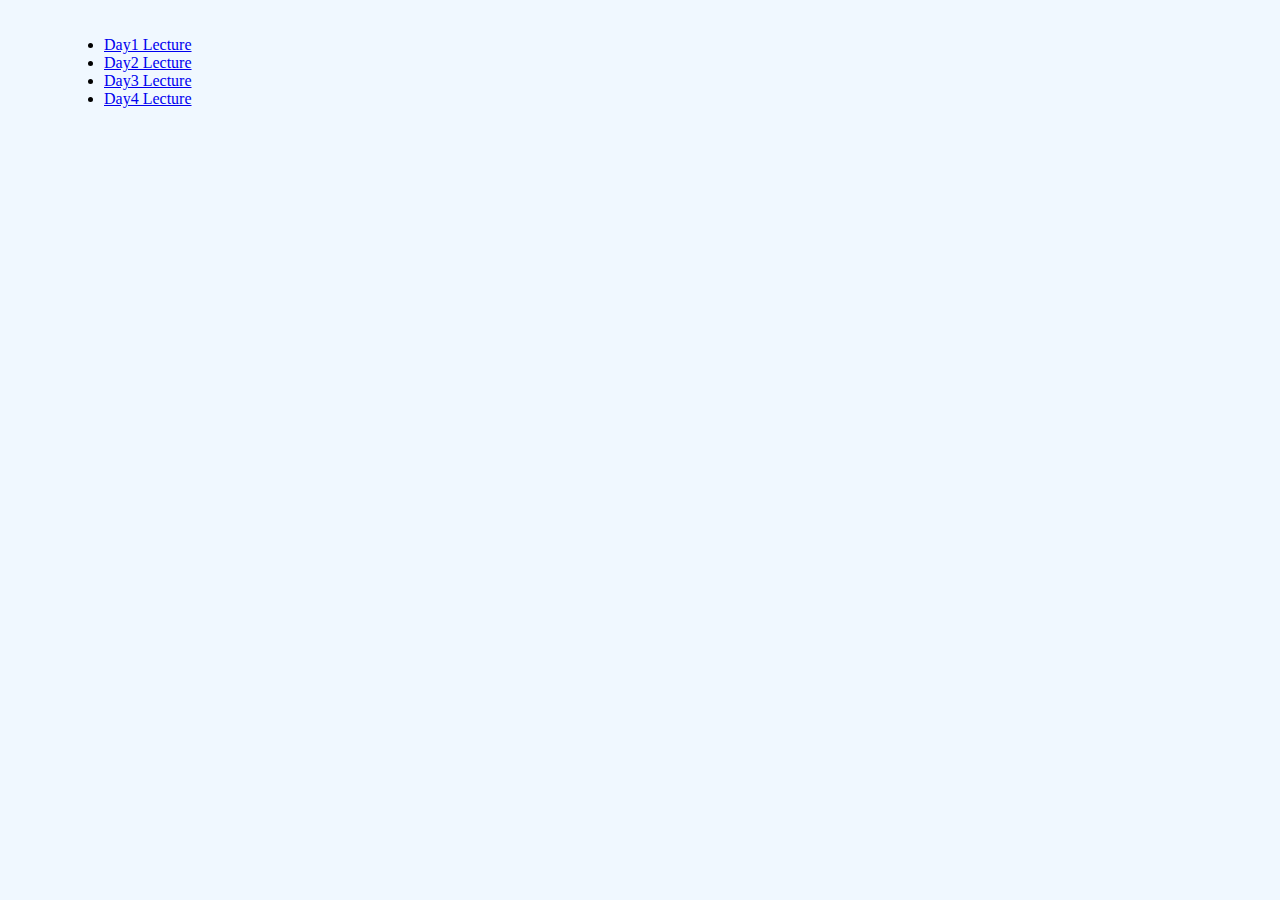
==== index.html @ 56e18c53 "From the top I suppose" ====
<!DOCTYPE html>
<html>
  <head>
    <meta charset="UTF-8" />
    <title>CSSI TA Brian Flores</title>
    <link rel="stylesheet" href="style.css">
  </head>

  <body>
    <ul>
     <li> <a href="https://distorted-dundar.github.io/CSSI-TA-Brian/Day1Lecture/day1.html">Day1 Lecture</a></li>
     <li> <a href="https://distorted-dundar.github.io/CSSI-TA-Brian/Day2Lecture/day1.html">Day2 Lecture</a></li>
     <li> <a href="https://distorted-dundar.github.io/CSSI-TA-Brian/Day3Lecture/day1.html">Day3 Lecture</a></li>
     <li> <a href="https://distorted-dundar.github.io/CSSI-TA-Brian/Day4Lecture/day1.html">Day4 Lecture</a></li>

    </ul>


  </body>
</html>
---- style.css ----
body {
  width: 90%;
  margin: auto;
  padding: 20px;
  background-color: aliceblue;
  font: "IBM Plex Sans", sans-serif;
}

section {
  padding: 20px;
  margin: 20px;
  background-color: #d5e1eb;
}

h1 {
  text-align: center;
  font-size: 64px;
}

h3 {
  text-align: center;
  font-style: italic;
}

div {
  padding: 20px;
  margin: 20px;
  background-color: #607482;
  color: white;
  display: flex;
  flex-direction: column;
}

h2 {
  font-size: 34px;
}

h4 {
  font-size: 30px;
}

p {
  margin-top: 30px;
}

h5 {
  font-size: 30px;
  text-align: right;
}

img {
  width: 100%;
  max-width: 600px;
  margin: auto;
}

footer {
  padding: 30px;
  padding-top: 20px;
  margin-bottom: -20px;
  margin-left: -40px;
  margin-right: -40px;
  background-color: #7cbdeb;
}
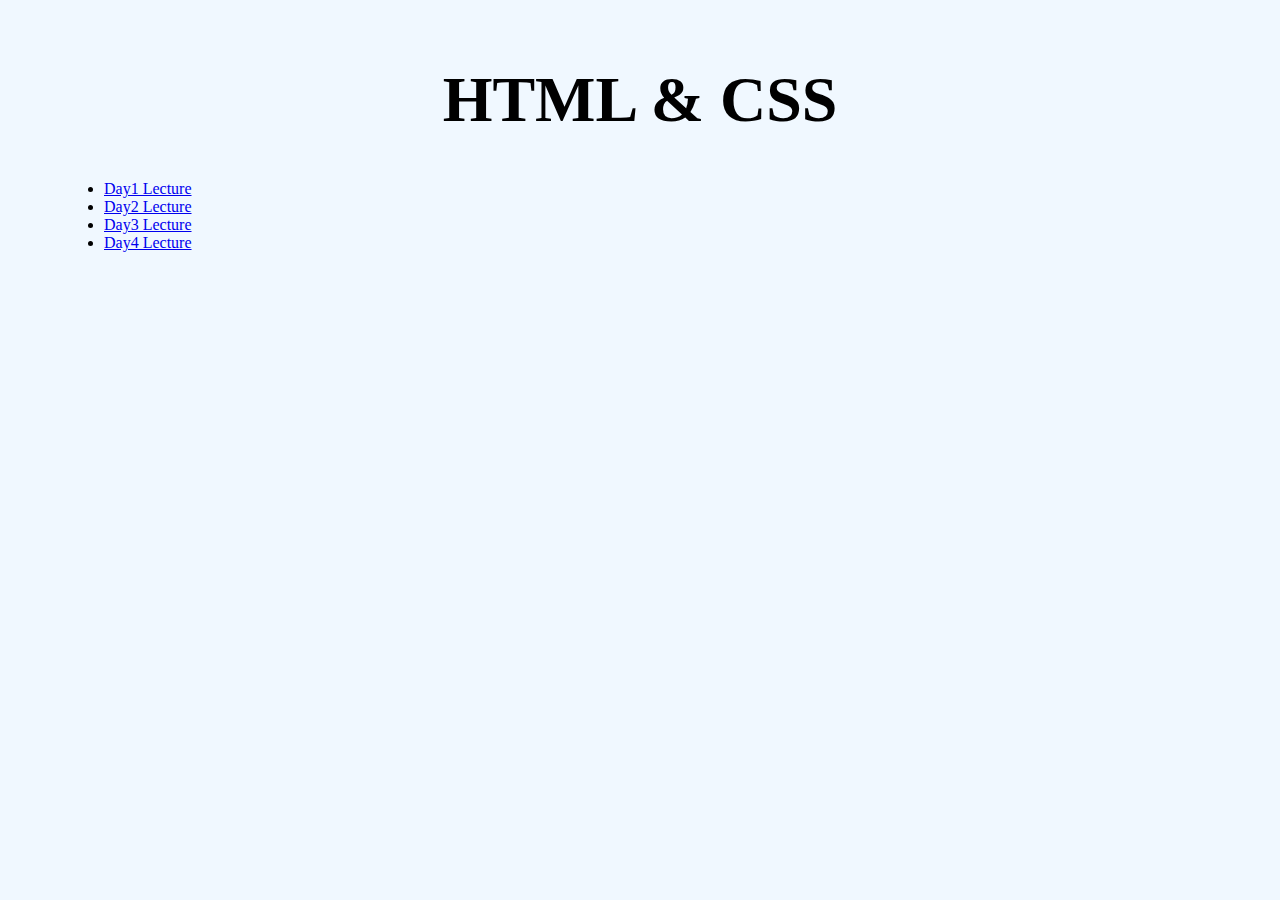
==== commit 2a7c898d: "Added H1 for html and css" ====
--- a/index.html
+++ b/index.html
@@ -6,13 +6,14 @@
     <link rel="stylesheet" href="style.css">
   </head>
 
+
   <body>
+    <h1>HTML & CSS</h1>
     <ul>
      <li> <a href="https://distorted-dundar.github.io/CSSI-TA-Brian/Day1Lecture/day1.html">Day1 Lecture</a></li>
      <li> <a href="https://distorted-dundar.github.io/CSSI-TA-Brian/Day2Lecture/day1.html">Day2 Lecture</a></li>
      <li> <a href="https://distorted-dundar.github.io/CSSI-TA-Brian/Day3Lecture/day1.html">Day3 Lecture</a></li>
      <li> <a href="https://distorted-dundar.github.io/CSSI-TA-Brian/Day4Lecture/day1.html">Day4 Lecture</a></li>
-
     </ul>
 
 
--- a/style.css
+++ b/style.css
@@ -4,6 +4,10 @@
   padding: 20px;
   background-color: aliceblue;
   font: "IBM Plex Sans", sans-serif;
+}
+
+h4{
+  padding: 20;
 }
 
 section {
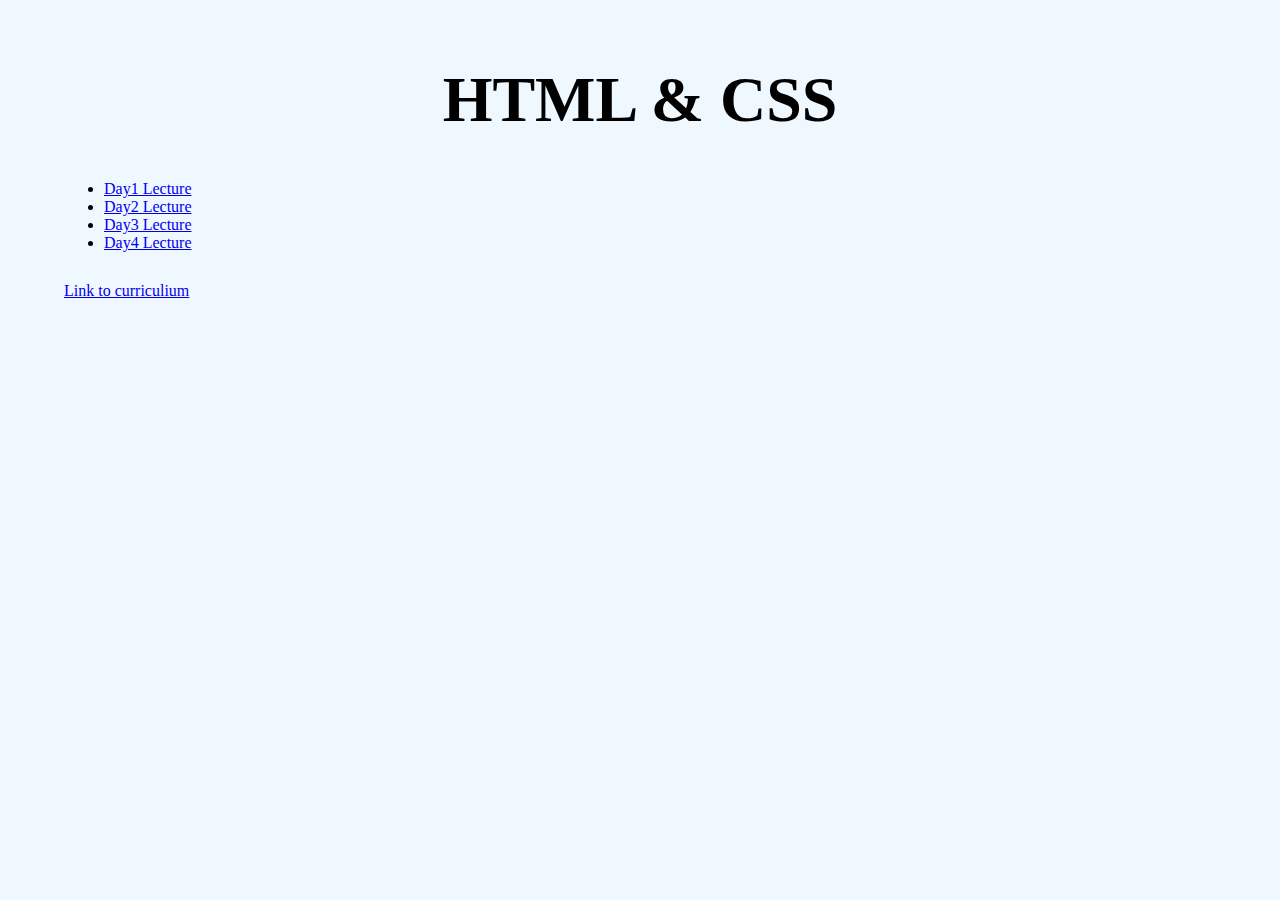
==== commit 226300de: "section css for day1" ====
--- a/index.html
+++ b/index.html
@@ -10,12 +10,14 @@
   <body>
     <h1>HTML & CSS</h1>
     <ul>
-     <li> <a href="https://distorted-dundar.github.io/CSSI-TA-Brian/Day1Lecture/day1.html">Day1 Lecture</a></li>
-     <li> <a href="https://distorted-dundar.github.io/CSSI-TA-Brian/Day2Lecture/day1.html">Day2 Lecture</a></li>
-     <li> <a href="https://distorted-dundar.github.io/CSSI-TA-Brian/Day3Lecture/day1.html">Day3 Lecture</a></li>
-     <li> <a href="https://distorted-dundar.github.io/CSSI-TA-Brian/Day4Lecture/day1.html">Day4 Lecture</a></li>
+     <li> <a href="https://distorted-dundar.github.io/CSSI-Brian-Summer/Day1Lecture/day1.html">Day1 Lecture</a></li>
+     <li> <a href="https://distorted-dundar.github.io/CSSI-Brian-Summer/Day2Lecture/day1.html">Day2 Lecture</a></li>
+     <li> <a href="https://distorted-dundar.github.io/CSSI-Brian-Summer/Day3Lecture/day1.html">Day3 Lecture</a></li>
+     <li> <a href="https://distorted-dundar.github.io/CCSSI-Brian-Summer/Day4Lecture/day1.html">Day4 Lecture</a></li>
     </ul>
 
 
+    <p><a href="https://distorted-dundar.github.io/WHYMUSTIDOTHIS/"> Link to curriculium</a></p>
+
   </body>
 </html>
